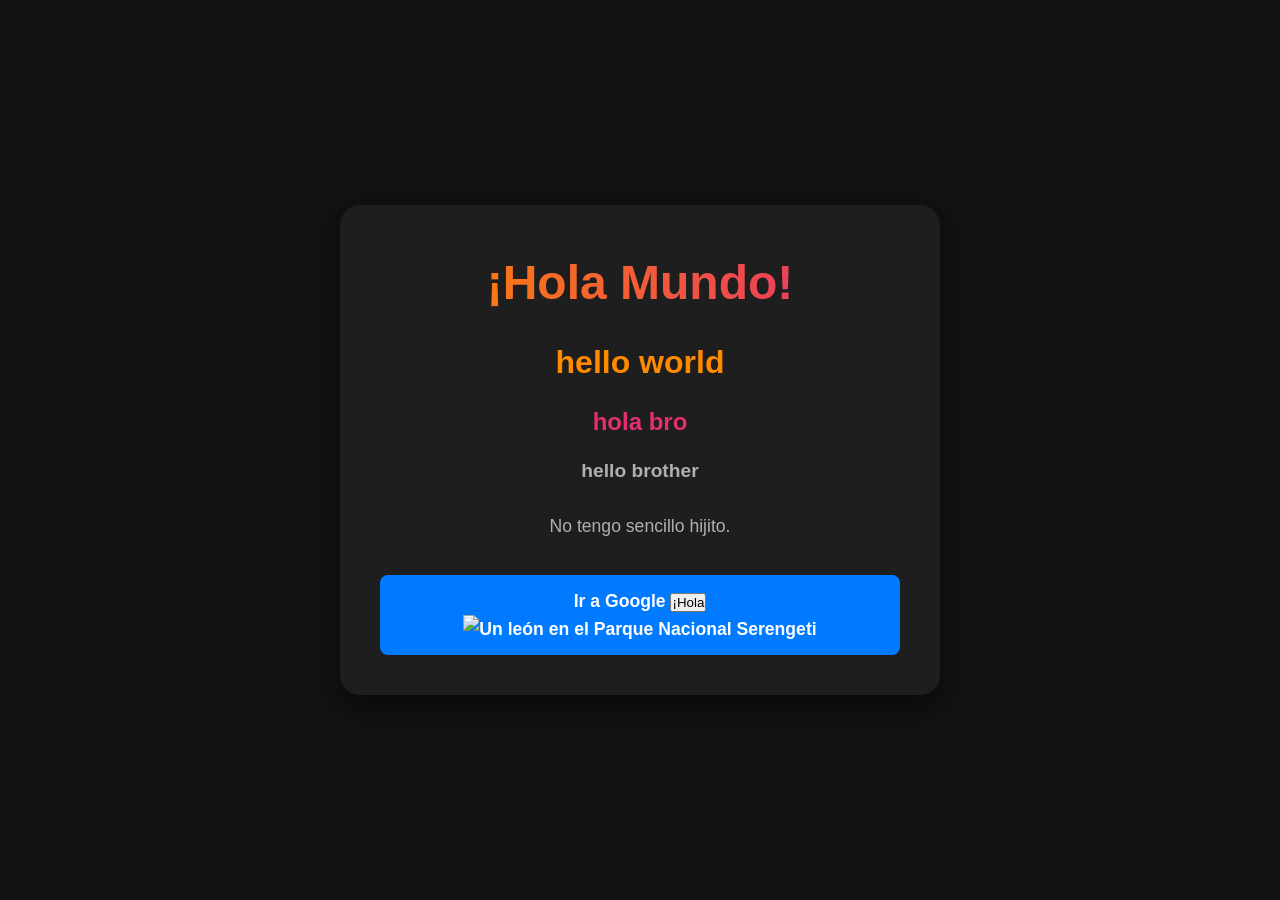
==== index.html @ 6b3ea2c6 "first commit" ====
<!DOCTYPE html>
<html lang="es">
<head>
    <meta charset="UTF-8">
    <meta name="viewport" content="width=device-width, initial-scale=1.0">
    <title>Aprendiendo Git - God Mode</title>
     <link rel="stylesheet" href="styles.css">
</head>
<body>

    <main class="container">
        <h1>¡Hola Mundo!</h1>
        <h2>hello world</h2>
        <h3>hola bro</h3>
        <h4>hello brother</h4>

        <p class="description">
            No tengo sencillo hijito.
        </p>

        <a href="https://www.google.com" target="_blank" class="btn-google"> Ir a Google

        <button>¡Hola</button>

        <img src="https://upload.wikimedia.org/wikipedia/commons/thumb/7/77/002_The_lion_king_Snyggve_in_the_Serengeti_National_Park_Photo_by_Giles_Laurent.jpg/250px-002_The_lion_king_Snyggve_in_the_Serengeti_National_Park_Photo_by_Giles_Laurent.jpg" 
         alt="Un león en el Parque Nacional Serengeti">
        </a>

        <script src="script.js"></script>
    </main>

</body>
</html>
---- styles.css ----
* {
    margin: 0;
    padding: 0;
    box-sizing: border-box; 
}

body {
    font-family: -apple-system, BlinkMacSystemFont, "Segoe UI", Roboto, Helvetica, Arial, sans-serif;
    
    background-color: #121212; 
    

    color: #e0e0e0;
    

    display: flex;
    justify-content: center;
    align-items: center;
    min-height: 100vh; 
    text-align: center;
    line-height: 1.6; 
}


.container {
    padding: 40px;
    max-width: 600px;
    width: 90%; 
    border-radius: 20px;
    background-color: #1e1e1e; 
    box-shadow: 0 10px 30px rgba(0,0,0,0.5); 
}

h1, h2, h3, h4 {
    margin-bottom: 15px;
    font-weight: 700;
}

h1 {
    font-size: 3rem; 
    background: linear-gradient(90deg, #ff8a00, #e52e71);
    -webkit-background-clip: text;
    background-clip: text;
    -webkit-text-fill-color: transparent;
}

h2 { font-size: 2rem; color: #ff8a00; } 
h3 { font-size: 1.5rem; color: #e52e71; } 
h4 { font-size: 1.2rem; color: #b0b0b0; } 

/* --- ESTILOS DEL PÁRRAFO --- */
.description {
    font-size: 1.1rem;
    color: #b0b0b0;
    margin-top: 25px;
    margin-bottom: 35px;
}

.btn-google {
    display: inline-block;
    padding: 12px 24px;
    font-size: 1.1rem;
    font-weight: bold;
    color: #ffffff;
    text-decoration: none; 
    background-color: #007bff; 
    border-radius: 8px; 
    transition: all 0.3s ease; 
}

.btn-google:hover {
    background-color: #0056b3; 
    transform: translateY(-3px); 
    box-shadow: 0 5px 15px rgba(0, 123, 255, 0.4); 
}
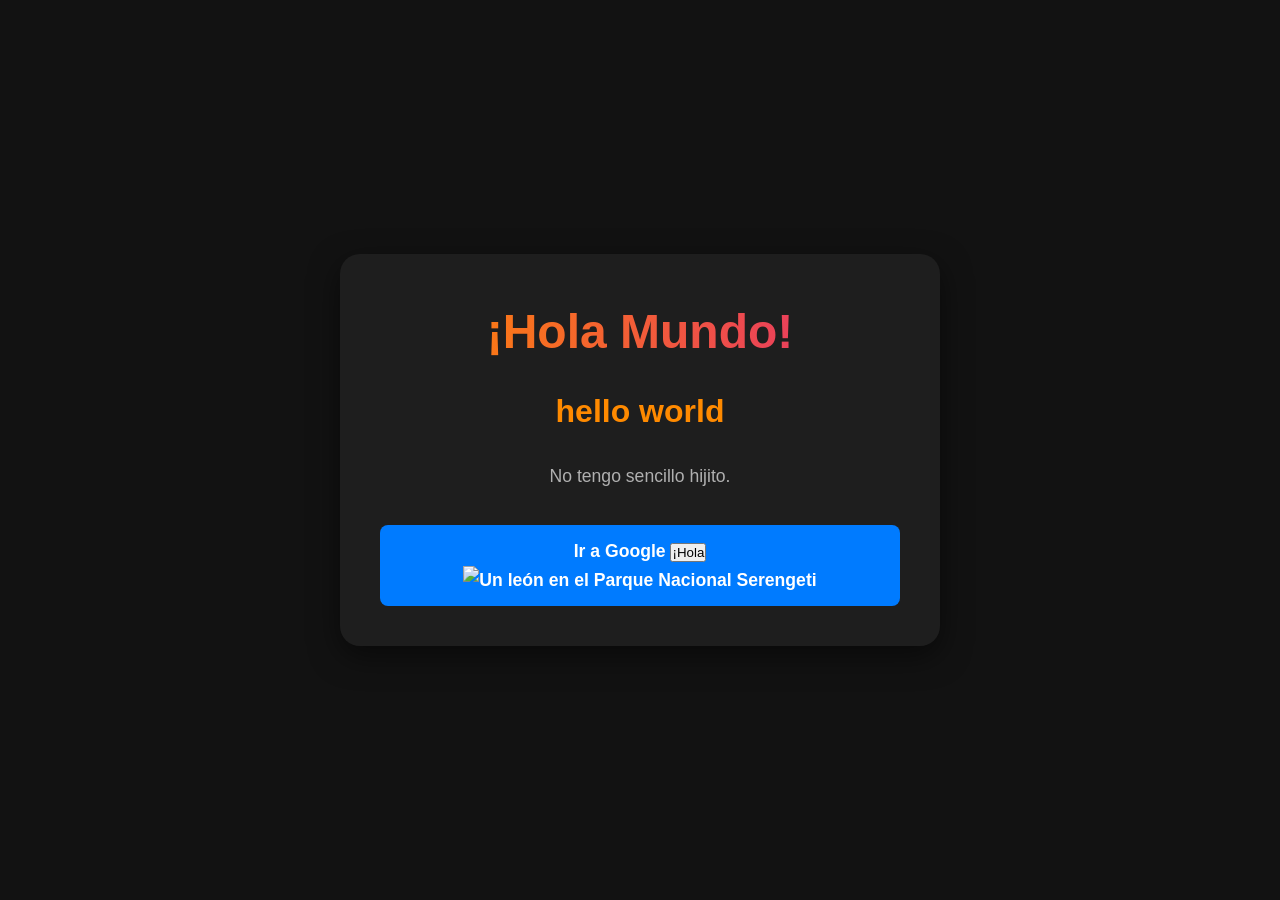
==== commit 27e0d80d: "segundo cambio" ====
--- a/index.html
+++ b/index.html
@@ -7,12 +7,11 @@
      <link rel="stylesheet" href="styles.css">
 </head>
 <body>
-
+   <script src="script.js"></script>
     <main class="container">
         <h1>¡Hola Mundo!</h1>
         <h2>hello world</h2>
-        <h3>hola bro</h3>
-        <h4>hello brother</h4>
+        
 
         <p class="description">
             No tengo sencillo hijito.
